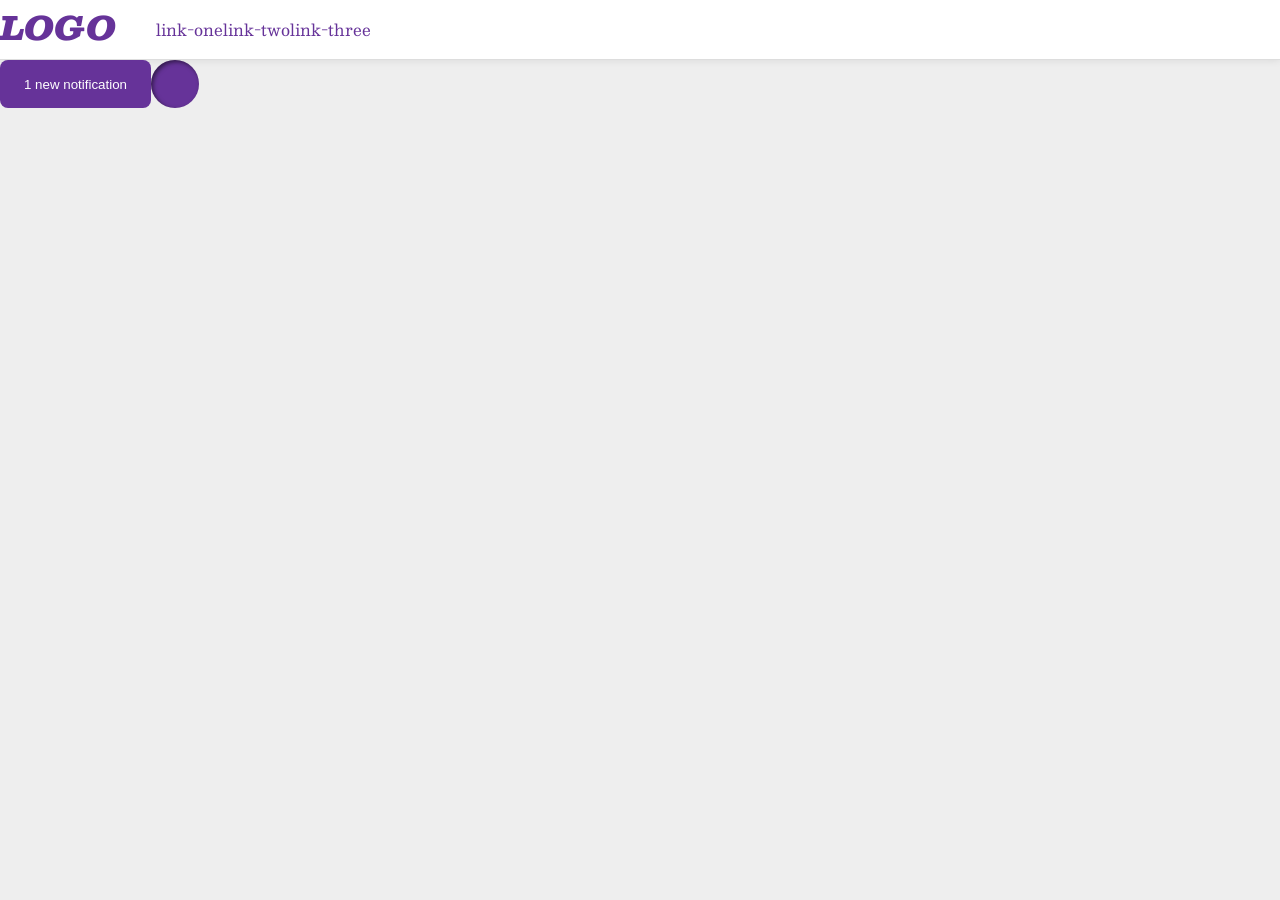
==== foundations/flex/03-flex-header-2/index.html @ a67f50f3 "Complete HTML Edits" ====
<!DOCTYPE html>
<html lang="en">
  <head>
    <meta charset="UTF-8">
    <meta http-equiv="X-UA-Compatible" content="IE=edge">
    <meta name="viewport" content="width=device-width, initial-scale=1.0">
    <title>Flex Header 2</title>
    <link rel="stylesheet" href="style.css">
  </head>
  <body>
    <div class="header">
      <div class="left-container">
        <div class="logo">
          LOGO
        </div>
          <ul class="links">
          <li><a href="https://google.com">link-one</a></li>
          <li><a href="https://google.com">link-two</a></li>
          <li><a href="https://google.com">link-three</a></li>
          </ul>
        </div>
      </div>
      <div class="right-container">
          <button class="notifications">
            1 new notification
          </button>
      <div class="profile-image"></div>
      </div>
    </div>
  </body>
</html>
---- foundations/flex/03-flex-header-2/style.css ----
/* this is some magical font-importing.  
you'll learn about it later. */
@import url('https://fonts.googleapis.com/css2?family=Besley:ital,wght@0,400;1,900&display=swap');

body {
  margin: 0;
  background: #eee;
  font-family: Besley, serif;
}

.header {
  background: white;
  border-bottom: 1px solid #ddd;
  box-shadow: 0 0 8px rgba(0,0,0,.1);
  display: flex;
}

.left-container {
  display: flex;
}

.right-container {
  display: flex;
}

.links{
  display: flex;
}

.profile-image {
  background: rebeccapurple;
  box-shadow: inset 2px 2px 4px rgba(0,0,0,.5);
  border-radius: 50%;
  width: 48px;
  height: 48px;
}

.logo {
  color: rebeccapurple;
  font-size: 32px;
  font-weight: 900;
  font-style: italic;
}

button {
  border: none;
  border-radius: 8px;
  background: rebeccapurple;
  color: white;
  padding: 8px 24px;
}

a {
  /* this removes the line under our links */
  text-decoration: none;
  color: rebeccapurple;
}

ul {
  list-style-type: none;
}
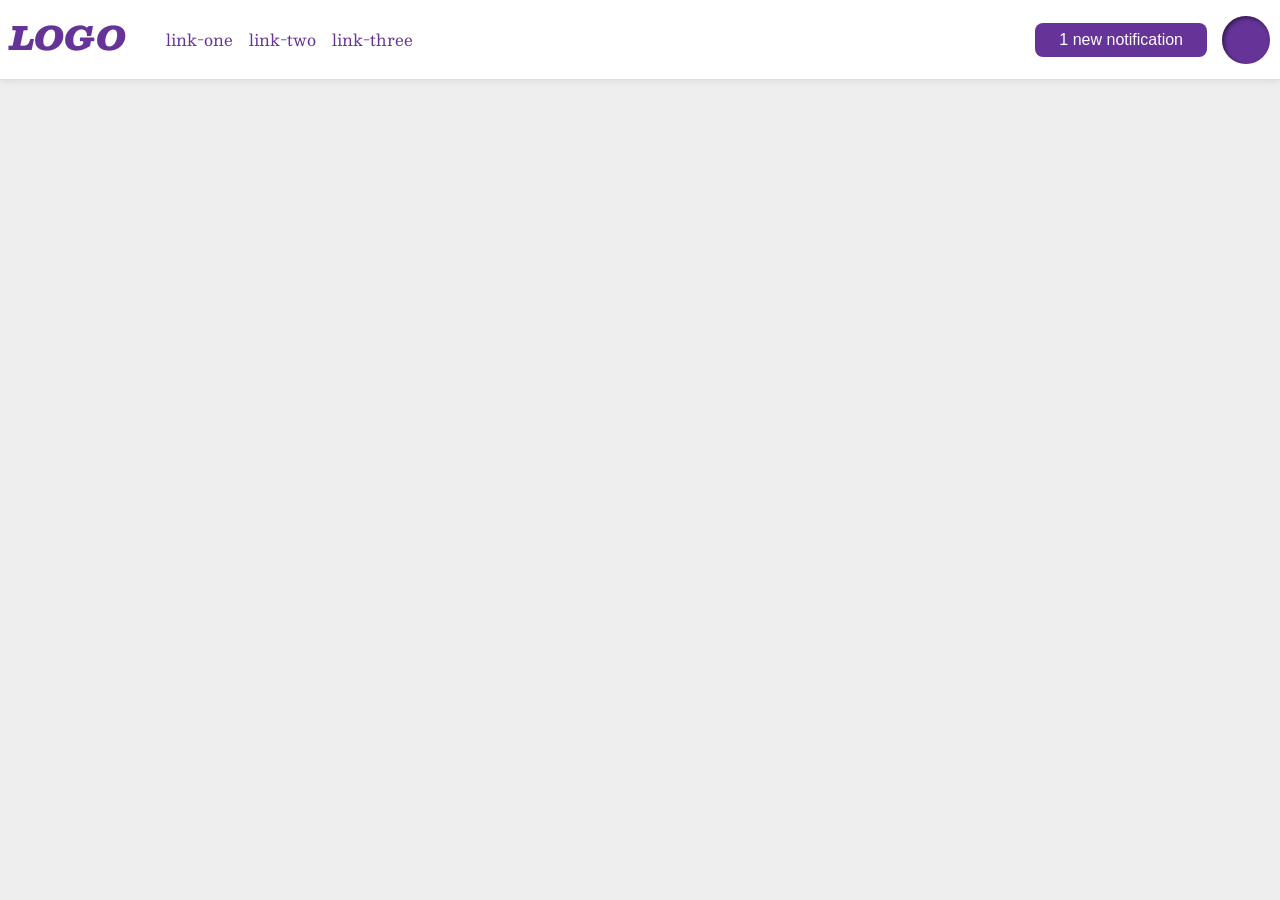
==== commit 94f4ffbc: "Complete Flex Header 2 layout with Flexbox" ====
--- a/foundations/flex/03-flex-header-2/index.html
+++ b/foundations/flex/03-flex-header-2/index.html
@@ -19,12 +19,12 @@
           <li><a href="https://google.com">link-three</a></li>
           </ul>
         </div>
-      </div>
       <div class="right-container">
           <button class="notifications">
             1 new notification
           </button>
-      <div class="profile-image"></div>
+        <div class="profile-image">
+        </div>
       </div>
     </div>
   </body>
--- a/foundations/flex/03-flex-header-2/style.css
+++ b/foundations/flex/03-flex-header-2/style.css
@@ -13,20 +13,32 @@
   border-bottom: 1px solid #ddd;
   box-shadow: 0 0 8px rgba(0,0,0,.1);
   display: flex;
+  justify-content: space-between;
+  padding: 10px;
+  align-items: center;
 }
 
 .left-container {
   display: flex;
+  flex-grow: 1;
 }
 
 .right-container {
   display: flex;
+  gap: 15px;
+  align-items: center;
 }
 
 .links{
   display: flex;
+  justify-content: space-between;
+  gap: 16px;
 }
 
+.notifications {
+  padding: 8px 24px;
+  font-size: 1em;
+}
 .profile-image {
   background: rebeccapurple;
   box-shadow: inset 2px 2px 4px rgba(0,0,0,.5);
@@ -47,7 +59,7 @@
   border-radius: 8px;
   background: rebeccapurple;
   color: white;
-  padding: 8px 24px;
+  padding: 4px 24px;
 }
 
 a {
